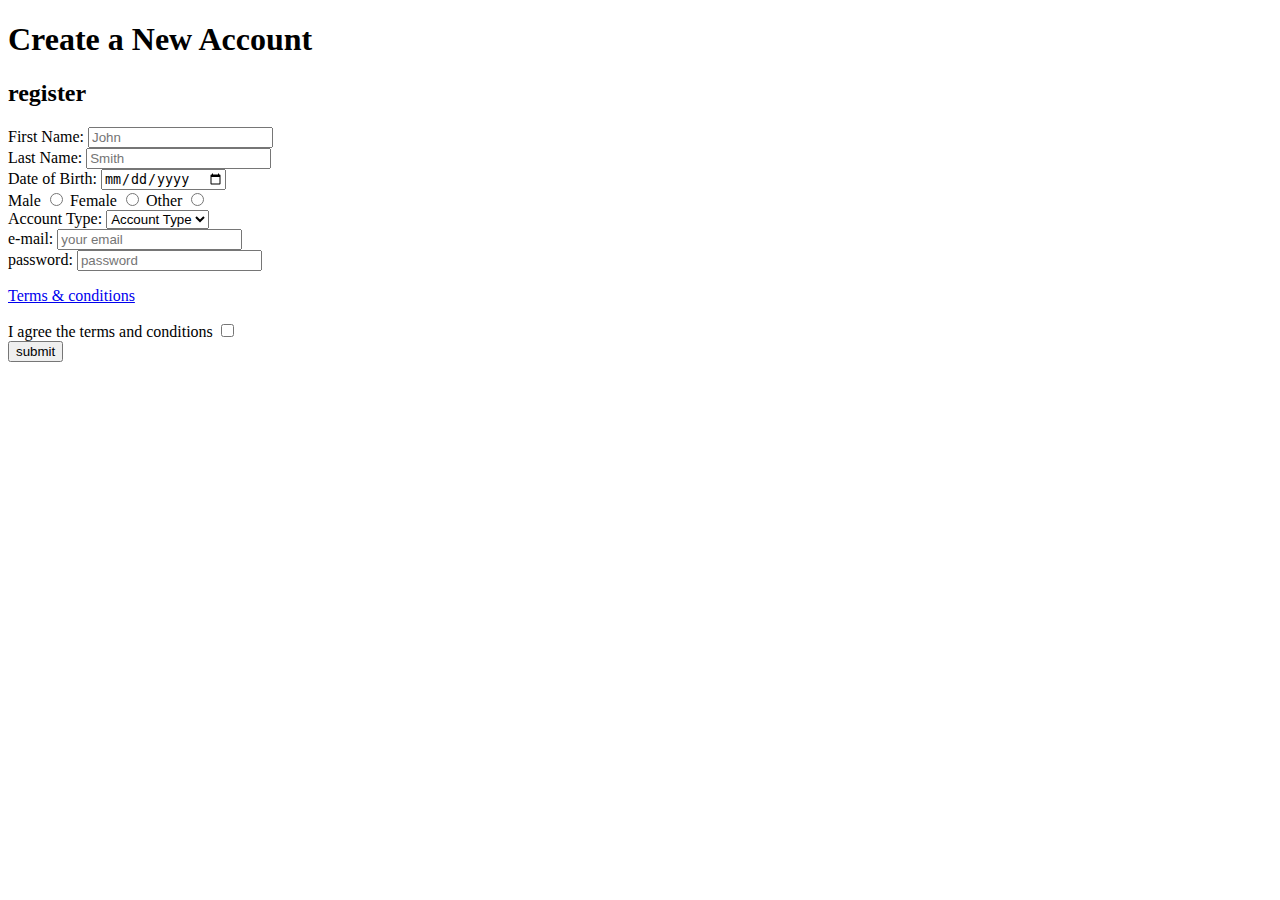
==== forms/register.html @ edd69b45 "iniciando con git" ====
<!DOCTYPE html>
<html lang="en">
<head>
    <meta charset="UTF-8">
    <meta http-equiv="X-UA-Compatible" content="IE=edge">
    <meta name="viewport" content="width=device-width, initial-scale=1.0">
    <link rel="stylesheet" href="/forms/registerStyle.css">
    <title>register</title>
</head>
<body>
    <h1>Create a New Account</h1>
    <h2>register</h2>

<form target="_blank" action="/forms/login.html" method="get">
    

        <label for="Name">First Name:</label>
        <input id="Name" type="Name" name="Name" placeholder="John" required>
    <br>
        <label for="LastName">Last Name:</label>
        <input id="LastName" type="LastName" name="LastName" placeholder="Smith" required>
    <br>
        <label for="date">Date of Birth:</label>
        <input id="date" type="date" required>
    <br>
        <label for="Male">Male</label>
        <input name="gender" id="Male" type="radio" value="Male" required> 
        <label for="Female">Female</label>
        <input name="gender" id="Female" type="radio" value="Female" required>
        <label for="Other">Other</label>
        <input name="gender" id="Other" type="radio" value="Other" required>
    <br>
        <label for="account-type">Account Type:</label>
        <select name="account-type" id="selected-choise" required>
            <option name="account-type" value="0" selected disabled>Account Type</option>
            <option name="account-type" value="Administrator">Administrator</option>
            <option name="account-type" value="Contributor">Contributor</option>
            <option name="account-type" value="Visitor">Visitor</option>
        </select>
    <br>
        <label for="email">e-mail:</label>
        <input id="email" type="email" name="email" placeholder="your email" required>
    <br>
    <label for="password"> password: </label>
    <input
     id="password" type="password" name="password" placeholder="password" pattern=".{5,10}"
     title="password min 5, max 10 characters"
     required
     />
    <p>
        <a href="/forms/terms&conditions.html" target="_blank">Terms & conditions</a>
    </p>

    <label for="agree">I agree the terms and conditions</label>
    <input name="agree" type="checkbox" id="agree" required>

    <br>
        <input type="submit" value="submit">
    
</form>

</body>
</html>
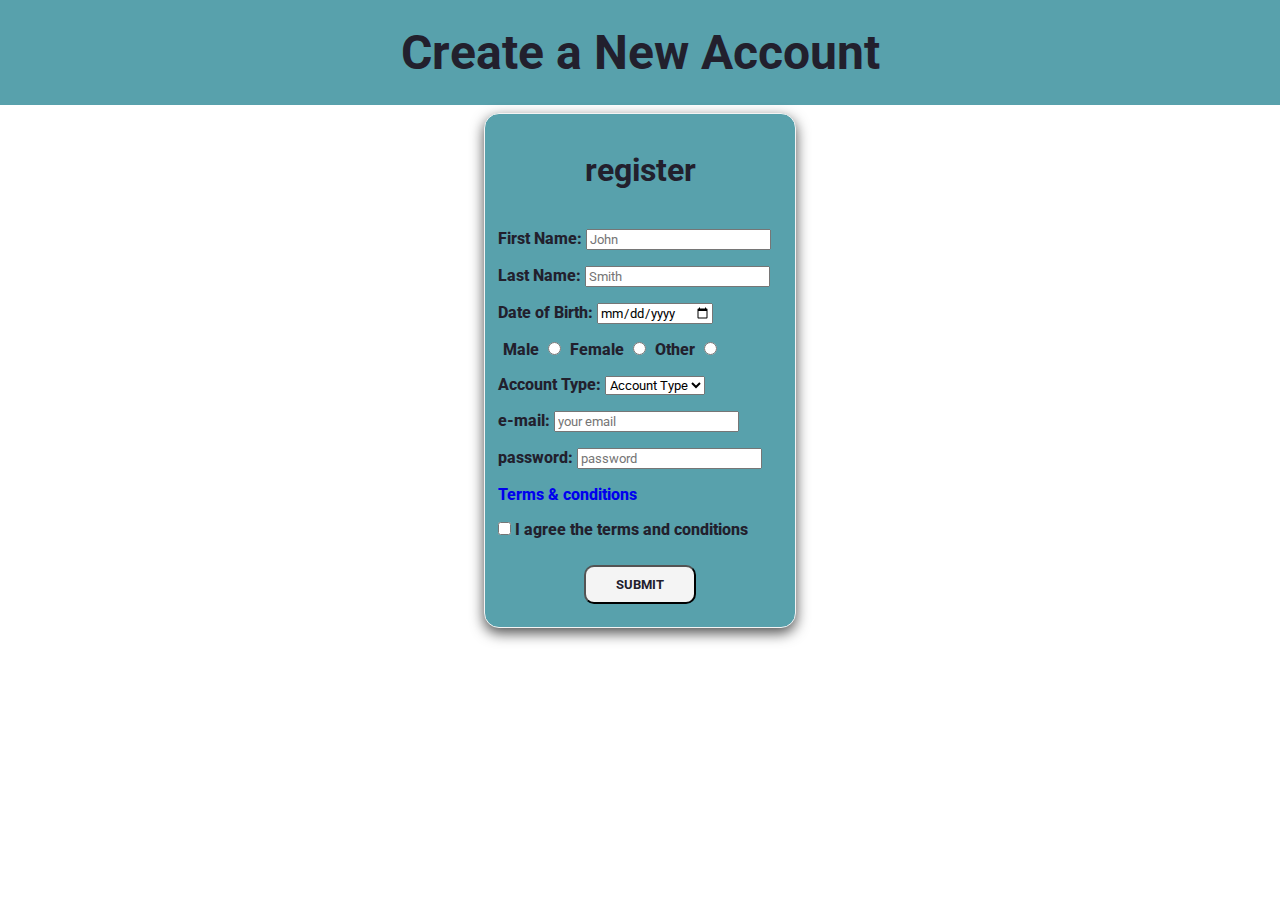
==== commit 03ad2293: "seccion terminada" ====
--- a/forms/register.html
+++ b/forms/register.html
@@ -9,55 +9,78 @@
 </head>
 <body>
     <h1>Create a New Account</h1>
-    <h2>register</h2>
+   
+    <div class="container">
+        <form id="f1" target="_blank" action="/forms/login.html" method="get">
 
-<form target="_blank" action="/forms/login.html" method="get">
-    
+            <h2>register</h2>
+            <!--name-->
+            <div>
 
-        <label for="Name">First Name:</label>
-        <input id="Name" type="Name" name="Name" placeholder="John" required>
-    <br>
-        <label for="LastName">Last Name:</label>
-        <input id="LastName" type="LastName" name="LastName" placeholder="Smith" required>
-    <br>
-        <label for="date">Date of Birth:</label>
-        <input id="date" type="date" required>
-    <br>
-        <label for="Male">Male</label>
-        <input name="gender" id="Male" type="radio" value="Male" required> 
-        <label for="Female">Female</label>
-        <input name="gender" id="Female" type="radio" value="Female" required>
-        <label for="Other">Other</label>
-        <input name="gender" id="Other" type="radio" value="Other" required>
-    <br>
-        <label for="account-type">Account Type:</label>
-        <select name="account-type" id="selected-choise" required>
-            <option name="account-type" value="0" selected disabled>Account Type</option>
-            <option name="account-type" value="Administrator">Administrator</option>
-            <option name="account-type" value="Contributor">Contributor</option>
-            <option name="account-type" value="Visitor">Visitor</option>
-        </select>
-    <br>
-        <label for="email">e-mail:</label>
-        <input id="email" type="email" name="email" placeholder="your email" required>
-    <br>
-    <label for="password"> password: </label>
-    <input
-     id="password" type="password" name="password" placeholder="password" pattern=".{5,10}"
-     title="password min 5, max 10 characters"
-     required
-     />
-    <p>
-        <a href="/forms/terms&conditions.html" target="_blank">Terms & conditions</a>
-    </p>
+                <label for="Name">First Name:</label>
+                <input id="Name" type="Name" name="Name" placeholder="John" required>
+            </div>
+            <!--last name-->
+            <div>
+                <label for="LastName">Last Name:</label>
+                <input id="LastName" type="LastName" name="LastName" placeholder="Smith" required>
+            </div>
+            <!--date of birth-->
+            <div>
+                <label for="date">Date of Birth:</label>
+                <input id="date" type="date" required>
+            </div>
+            <!--gender-->
+            <div class="radio">
+                <label for="Male">Male</label>
+                <input name="gender" id="Male" type="radio" value="Male" required> 
+                <label for="Female">Female</label>
+                <input name="gender" id="Female" type="radio" value="Female" required>
+                <label for="Other">Other</label>
+                <input name="gender" id="Other" type="radio" value="Other" required>
+            </div>
+            <!--account type-->
+            <div>
+                <label for="account-type">Account Type:</label>
+                <select name="account-type" id="selected-choise" required>
+                    <option name="account-type" value="0" selected disabled>Account Type</option>
+                    <option name="account-type" value="Administrator">Administrator</option>
+                    <option name="account-type" value="Contributor">Contributor</option>
+                    <option name="account-type" value="Visitor">Visitor</option>
+                </select>
+            </div>
+            <!--email-->
+            <div>
+                <label for="email">e-mail:</label>
+                <input id="email" type="email" name="email" placeholder="your email" required>
+            </div>
+            <!--password-->
+            <div>
+            <label for="password"> password: </label>
+            <input
+            id="password" type="password" name="password" placeholder="password" pattern=".{5,10}"
+            title="password min 5, max 10 characters"
+            required
+            />
+            </div>
+            <!--terms and conditions-->
+            <div>
+            <p>
+                <a class="tc" href="/forms/terms&conditions.html" target="_blank">Terms & conditions</a>
+            </p>
+            </div>
+            <!--agreement-->
+            <div>
+            <input name="agree" type="checkbox" id="agree" required>
+            <label for="agree">I agree the terms and conditions</label>
+            </div>
 
-    <label for="agree">I agree the terms and conditions</label>
-    <input name="agree" type="checkbox" id="agree" required>
+            <div class="btn-submit">
+            <input type="submit" value="submit">
+            </div>
 
-    <br>
-        <input type="submit" value="submit">
-    
-</form>
+        </form>
+    </div>
 
 </body>
 </html>--- a/forms/registerStyle.css
+++ b/forms/registerStyle.css
@@ -0,0 +1,88 @@
+@import url('https://fonts.googleapis.com/css2?family=Roboto&display=swap');
+
+*{
+    margin: 0;
+    font-family: 'Roboto', sans-serif;
+}
+
+:root{
+    --primary-color: #58a1ac;
+    --dark-color: #22202d;
+    --light-color: #f4f4f4;
+    --danger-color: #d30d2d;
+    --success-color: #2aaa64;
+    --shadow: 0 5px 14px rgb(0, 0, 0, 0.7);
+}
+
+#f1{
+    border: 1px solid var(--light-color);
+    width: 300px;
+    margin: 0 auto;
+    padding: 5px;
+    border-radius: 15px;
+    background-color: var(--primary-color);
+    color: var(--dark-color);
+    box-shadow: var(--shadow);
+    z-index: 2;
+}
+
+h1{
+    text-align: center;
+    font-size: 3em;
+    padding: 0.5em;
+    background: var(--primary-color);
+    color: var(--dark-color);
+}
+
+h2{
+    padding: 1em;
+    text-align: center;
+    font-size: 2em;
+}
+
+input[type="submit"] {
+    padding: 10px 30px;
+    font-weight: bold;
+    text-transform: uppercase;
+    background: var(--light-color);
+    color: var(--dark-color);
+    border-radius: 10px;
+    margin: 10px auto;
+}
+
+/*input[type="submit"]:hover {
+    background-color: var(--success-color);
+    box-shadow: var(--shadow);
+}*/
+
+
+
+div {
+    padding: 0.5em;
+    font-weight: 800;
+}
+
+.radio label {
+    padding: 5px;
+}
+.tc {
+    text-decoration: none;
+    text-align: center;
+}
+input:hover {
+    background-color: var(--dark-color);
+}
+
+.tc:hover {
+    color: var(--success-color);
+}
+
+.btn-submit{
+    display: flex;
+}
+/* focus */
+
+input:focus {
+    background-color: var(--dark-color);
+    color: var(--light-color);
+}
